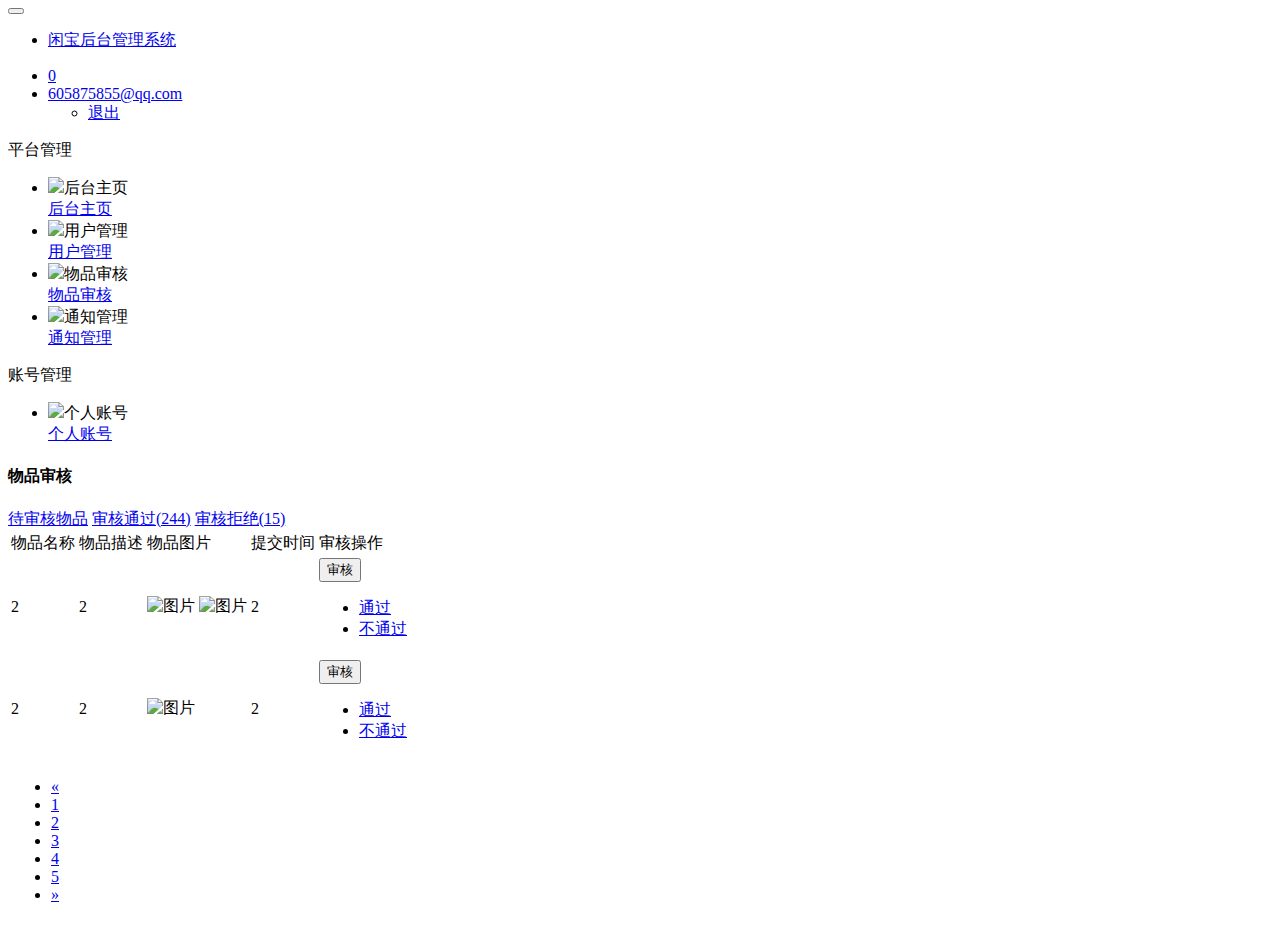
==== src/main/resources/templates/things.html @ 85331a2a "整体流程跑通，后台管理页面完成，完成管理员部分功能" ====
﻿<!DOCTYPE html PUBLIC "-//W3C//DTD XHTML 1.0 Transitional//EN" "http://www.w3.org/TR/xhtml1/DTD/xhtml1-transitional.dtd">
<html xmlns:th="http://www.thymeleaf.org">
<head>
<meta http-equiv="Content-Type" content="text/html; charset=utf-8" />
<meta name="viewport" content="width=device-width, initial-scale=1,maximum-scale=1, user-scalable=no"/>
<title>物品审核</title>
    <link th:href="@{/bootstrap-3.3.5-dist/css/bootstrap.min.css}" rel="stylesheet"/>
    <link th:href="@{/css/style.css}" rel="stylesheet"/>
    <link th:href="@{/css/dermadefault.css}" rel="stylesheet"/>
    <link th:href="@{/css/templatecss.css}" rel="stylesheet"/>
    <script th:src="@{http://www.jq22.com/jquery/jquery-1.10.2.js}"></script>
    <script th:src="@{/bootstrap-3.3.5-dist/js/bootstrap.min.js}"></script>
    <script th:src="@{/script/jquery.session.js}"></script>
    <script th:inline="javascript">
        $(document).ready(function () {
            /*<![CDATA[*/
            var admininfo =  [[${session.user_info_session}]];
            if (typeof(admininfo) == "undefined" || admininfo == null){//session不存在则登陆
                //未登录
                window.location.href="login.html";
            }
            /*]]>*/
        });
    </script>
</head>

<body>
<nav class="nav navbar-default navbar-mystyle navbar-fixed-top">
    <div class="navbar-header">
        <button class="navbar-toggle" data-toggle="collapse" data-target=".navbar-collapse">
            <span class="icon-bar"></span>
            <span class="icon-bar"></span>
            <span class="icon-bar"></span>
        </button>
        <a class="navbar-brand mystyle-brand"><span class="glyphicon glyphicon-home"></span></a> </div>
    <div class="collapse navbar-collapse">
        <ul class="nav navbar-nav">
            <li class="li-border"><a class="mystyle-color" href="#">闲宝后台管理系统</a></li>
        </ul>

        <ul class="nav navbar-nav pull-right">
            <li class="li-border">
                <a href="#" class="mystyle-color">
                    <span class="glyphicon glyphicon-bell"></span>
                    <span class="topbar-num">0</span>
                </a>
            </li>

            <li class="dropdown li-border"><a href="#" class="dropdown-toggle mystyle-color" data-toggle="dropdown">605875855@qq.com<span class="caret"></span></a>
                <ul class="dropdown-menu">
                    <li><a href="login.html">退出</a></li>
                </ul>
            </li>

        </ul>
    </div>
</nav>
<div class="down-main">
    <div class="left-main left-full">
        <div class="sidebar-fold"><span class="glyphicon glyphicon-menu-hamburger"></span></div>
        <div class="subNavBox">
            <div class="sBox">
                <div class="subNav sublist-down"><span class="title-icon glyphicon glyphicon-chevron-down">

       </span><span class="sublist-title">平台管理</span>
                </div>
                <ul class="navContent" style="display:block">
                    <li>
                        <div class="showtitle" style="width:100px;"><img src="img/leftimg.png" />后台主页</div>
                        <a href="index.html"><span class="sublist-icon glyphicon glyphicon-home">
            </span><span class="sub-title">后台主页</span></a> </li>
                    <li>
                        <div class="showtitle" style="width:100px;"><img src="img/leftimg.png" />用户管理</div>
                        <a href="users.html"><span class="sublist-icon glyphicon glyphicon-credit-card">

            </span><span class="sub-title">用户管理</span></a> </li>
                    <li class="active">
                        <div class="showtitle" style="width:100px;"><img src="img/leftimg.png" />物品审核</div>
                        <a href="things.html"><span class="sublist-icon glyphicon glyphicon-edit">

            </span><span class="sub-title">物品审核</span></a> </li>

                    <li>
                        <div class="showtitle" style="width:100px;"><img src="img/leftimg.png" />通知管理</div>
                        <a href="newslist.html"><span class="sublist-icon glyphicon glyphicon-bullhorn">

            </span><span class="sub-title">通知管理</span></a></li>

                </ul>
            </div>
            <div class="sBox">
                <div class="subNav sublist-up"><span class="title-icon glyphicon glyphicon-chevron-up">

        </span><span class="sublist-title">账号管理</span></div>
                <ul class="navContent" style="display:block">
                    <li>
                        <div class="showtitle" style="width:100px;"><img src="img/leftimg.png" />个人账号</div>
                        <a href="userInfo.html"><span class="sublist-icon glyphicon glyphicon-user">

            </span><span class="sub-title">个人账号</span></a></li>
                </ul>
            </div>
        </div>
    </div>
  <div class="right-product right-full">
     <div class="container-fluid">
				<div class="info-center">
					<div class="page-header">
                      <div class="pull-left">
						<h4>物品审核</h4>
					</div>
                            </div>
					<div class="info-center-title">
					    <span class="padding-large-right manage-title pull-left">
                           <a class="active" href="#">待审核物品</a>
                        </span>
						<span class="padding-large-right pull-left"><a href="#">审核通过(244)</a></span>
						<span class="pull-left"><a href="#">审核拒绝(15)</a></span>
					</div>
                    <div class="clearfix"></div>
					<div class="table-margin">
                      <table class="table table-bordered table-header">
                      <thead>
                         <tr>
                           <td class="w20">物品名称</td>
                           <td class="w30">物品描述</td>
                           <td class="w30">物品图片</td>
                             <td class="w10">提交时间</td>
                             <td class="w10">审核操作</td>
                         </tr>
                         </thead>
                         <tbody>
                         <tr>
                          <td>2</td>
                          <td>2</td>
                          <td><img th:src="@{/img/noavatar_middle.gif}" width="25" height="25" alt="图片" />
                              <img th:src="@{/img/noavatar_middle.gif}" width="25" height="25" alt="图片" /></td>
                             <td>2</td>
                             <td> <div class="btn-group" role="group">
                                 <button type="button" class="btn btn-default dropdown-toggle" data-toggle="dropdown" aria-haspopup="true" aria-expanded="false">
                                     <span class="glyphicon glyphicon-edit"></span> 审核
                                     <span class="caret"></span>
                                 </button>
                                 <ul class="dropdown-menu">
                                     <li><a href="#">通过</a></li>
                                     <li><a href="#">不通过</a></li>
                                 </ul>
                             </div></td>
                         </tr>
                         <tr>
                          <td>2</td>
                          <td>2</td>
                          <td><img src="img/noavatar_middle.gif" width="25" height="25" alt="图片" /></td>
                             <td>2</td>
                             <td> <div class="btn-group" role="group">
                                 <button type="button" class="btn btn-default dropdown-toggle" data-toggle="dropdown" aria-haspopup="true" aria-expanded="false">
                                     <span class="glyphicon glyphicon-edit"></span> 审核
                                     <span class="caret"></span>
                                 </button>
                                 <ul class="dropdown-menu">
                                     <li><a href="#">通过</a></li>
                                     <li><a href="#">不通过</a></li>
                                 </ul>
                             </div></td>
                         </tr>
                         </tbody>
                          <tfoot>
                          <tr>
                              <td colspan="5">
                                  <div class="pull-right">
                                      <nav>
                                          <ul class="pagination">
                                              <li>
                                                  <a href="#" aria-label="Previous">
                                                      <span aria-hidden="true">&laquo;</span>
                                                  </a>
                                              </li>
                                              <li><a href="#">1</a></li>
                                              <li><a href="#">2</a></li>
                                              <li><a href="#">3</a></li>
                                              <li><a href="#">4</a></li>
                                              <li><a href="#">5</a></li>
                                              <li>
                                                  <a href="#" aria-label="Next">
                                                      <span aria-hidden="true">&raquo;</span>
                                                  </a>
                                              </li>
                                          </ul>
                                      </nav>
                                  </div>
                              </td>
                          </tr>
                          </tfoot>
                      </table>
                    </div>
				</div>
				<div class="show-page hidden">
					<ul>
					</ul>
				</div>
		</div>
  </div>
</div>
<script type="text/javascript">
$(function(){

/*左侧导航栏显示隐藏功能*/
$(".subNav").click(function(){				
			/*显示*/
			if($(this).find("span:first-child").attr('class')=="title-icon glyphicon glyphicon-chevron-down")
			{
				$(this).find("span:first-child").removeClass("glyphicon-chevron-down");
			    $(this).find("span:first-child").addClass("glyphicon-chevron-up");
			    $(this).removeClass("sublist-down");
				$(this).addClass("sublist-up");
			}
			/*隐藏*/
			else
			{
				$(this).find("span:first-child").removeClass("glyphicon-chevron-up");
				$(this).find("span:first-child").addClass("glyphicon-chevron-down");
				$(this).removeClass("sublist-up");
				$(this).addClass("sublist-down");
			}	
		// 修改数字控制速度， slideUp(500)控制卷起速度
	    $(this).next(".navContent").slideToggle(300).siblings(".navContent").slideUp(300);
	})
/*左侧导航栏缩进功能*/
$(".left-main .sidebar-fold").click(function(){

	if($(this).parent().attr('class')=="left-main left-full")
	{
		$(this).parent().removeClass("left-full");
		$(this).parent().addClass("left-off");
		
		$(this).parent().parent().find(".right-product").removeClass("right-full");
		$(this).parent().parent().find(".right-product").addClass("right-off");
		

		}
	else
	{
		$(this).parent().removeClass("left-off");
		$(this).parent().addClass("left-full");
		
		$(this).parent().parent().find(".right-product").removeClass("right-off");
		$(this).parent().parent().find(".right-product").addClass("right-full");
		

		}
	})	
 
  /*左侧鼠标移入提示功能*/
		$(".sBox ul li").mouseenter(function(){
			if($(this).find("span:last-child").css("display")=="none")
			{$(this).find("div").show();}
			}).mouseleave(function(){$(this).find("div").hide();})	
})
</script>
</body>
</html>
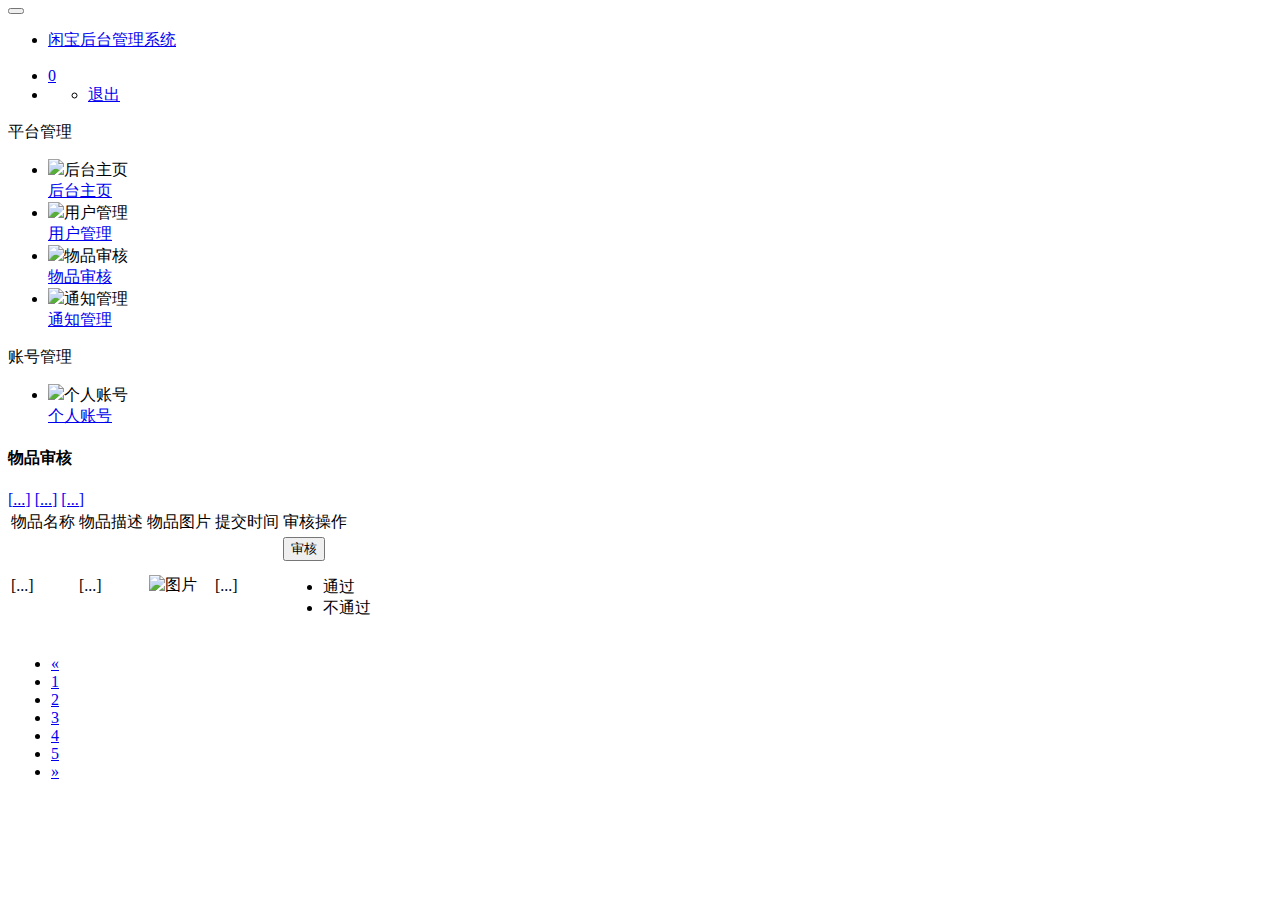
==== commit d505e92b: "后台管理功能实现" ====
--- a/src/main/resources/templates/things.html
+++ b/src/main/resources/templates/things.html
@@ -18,6 +18,8 @@
             if (typeof(admininfo) == "undefined" || admininfo == null){//session不存在则登陆
                 //未登录
                 window.location.href="login.html";
+            }else{
+                $('#adminname1').html(admininfo.adminname);
             }
             /*]]>*/
         });
@@ -46,12 +48,12 @@
                 </a>
             </li>
 
-            <li class="dropdown li-border"><a href="#" class="dropdown-toggle mystyle-color" data-toggle="dropdown">605875855@qq.com<span class="caret"></span></a>
+            <li class="dropdown li-border"><a href="#" id="adminname1" class="dropdown-toggle mystyle-color"
+                                              data-toggle="dropdown"> <span class="caret"></span></a>
                 <ul class="dropdown-menu">
-                    <li><a href="login.html">退出</a></li>
+                    <li><a href="loginOut">退出</a></li>
                 </ul>
             </li>
-
         </ul>
     </div>
 </nav>
@@ -112,10 +114,12 @@
                             </div>
 					<div class="info-center-title">
 					    <span class="padding-large-right manage-title pull-left">
-                           <a class="active" href="#">待审核物品</a>
+                           <a class="active" href="things.html" th:text="'待审核物品('+${waitCount}+')'">[...]</a>
                         </span>
-						<span class="padding-large-right pull-left"><a href="#">审核通过(244)</a></span>
-						<span class="pull-left"><a href="#">审核拒绝(15)</a></span>
+						<span class="padding-large-right pull-left"><a href="thingsPassed.html"
+                                                                       th:text="'审核通过('+${passCount}+')'">[...]</a></span>
+						<span class="pull-left"><a href="thingsDenied.html"  th:text="'审核拒绝('+${deniedCount}+')'"
+                        >[...]</a></span>
 					</div>
                     <div class="clearfix"></div>
 					<div class="table-margin">
@@ -130,36 +134,26 @@
                          </tr>
                          </thead>
                          <tbody>
-                         <tr>
-                          <td>2</td>
-                          <td>2</td>
-                          <td><img th:src="@{/img/noavatar_middle.gif}" width="25" height="25" alt="图片" />
-                              <img th:src="@{/img/noavatar_middle.gif}" width="25" height="25" alt="图片" /></td>
-                             <td>2</td>
+                         <tr th:each="things : ${allThings}">
+                          <td th:text="${things.thingsname}">[...]</td>
+                          <td th:text="${things.thingsdes.length() &gt;
+                           20? #strings.substring(user.userhead,0,20):things.thingsdes}">[...]</td>
+                             <td>
+                                 <div  class="pull-left" th:each="img : ${things.thingsimgs.split(',')}">
+                                 <img style="margin-left: 2px;" th:src="${(img == null
+                              || #strings.isEmpty(img)) ?
+                               '/img/noavatar_middle.gif' : img}" width="25" height="25" alt="图片" />
+                             </div>
+                             </td>
+                             <td th:text="${things.uptime}">[...]</td>
                              <td> <div class="btn-group" role="group">
                                  <button type="button" class="btn btn-default dropdown-toggle" data-toggle="dropdown" aria-haspopup="true" aria-expanded="false">
                                      <span class="glyphicon glyphicon-edit"></span> 审核
                                      <span class="caret"></span>
                                  </button>
                                  <ul class="dropdown-menu">
-                                     <li><a href="#">通过</a></li>
-                                     <li><a href="#">不通过</a></li>
-                                 </ul>
-                             </div></td>
-                         </tr>
-                         <tr>
-                          <td>2</td>
-                          <td>2</td>
-                          <td><img src="img/noavatar_middle.gif" width="25" height="25" alt="图片" /></td>
-                             <td>2</td>
-                             <td> <div class="btn-group" role="group">
-                                 <button type="button" class="btn btn-default dropdown-toggle" data-toggle="dropdown" aria-haspopup="true" aria-expanded="false">
-                                     <span class="glyphicon glyphicon-edit"></span> 审核
-                                     <span class="caret"></span>
-                                 </button>
-                                 <ul class="dropdown-menu">
-                                     <li><a href="#">通过</a></li>
-                                     <li><a href="#">不通过</a></li>
+                                     <li><a th:href="@{'thingsPass/?passThingsId='+${things.id}}">通过</a></li>
+                                     <li><a th:href="@{'thingsDenide/?denideThingsId='+${things.id}}">不通过</a></li>
                                  </ul>
                              </div></td>
                          </tr>
